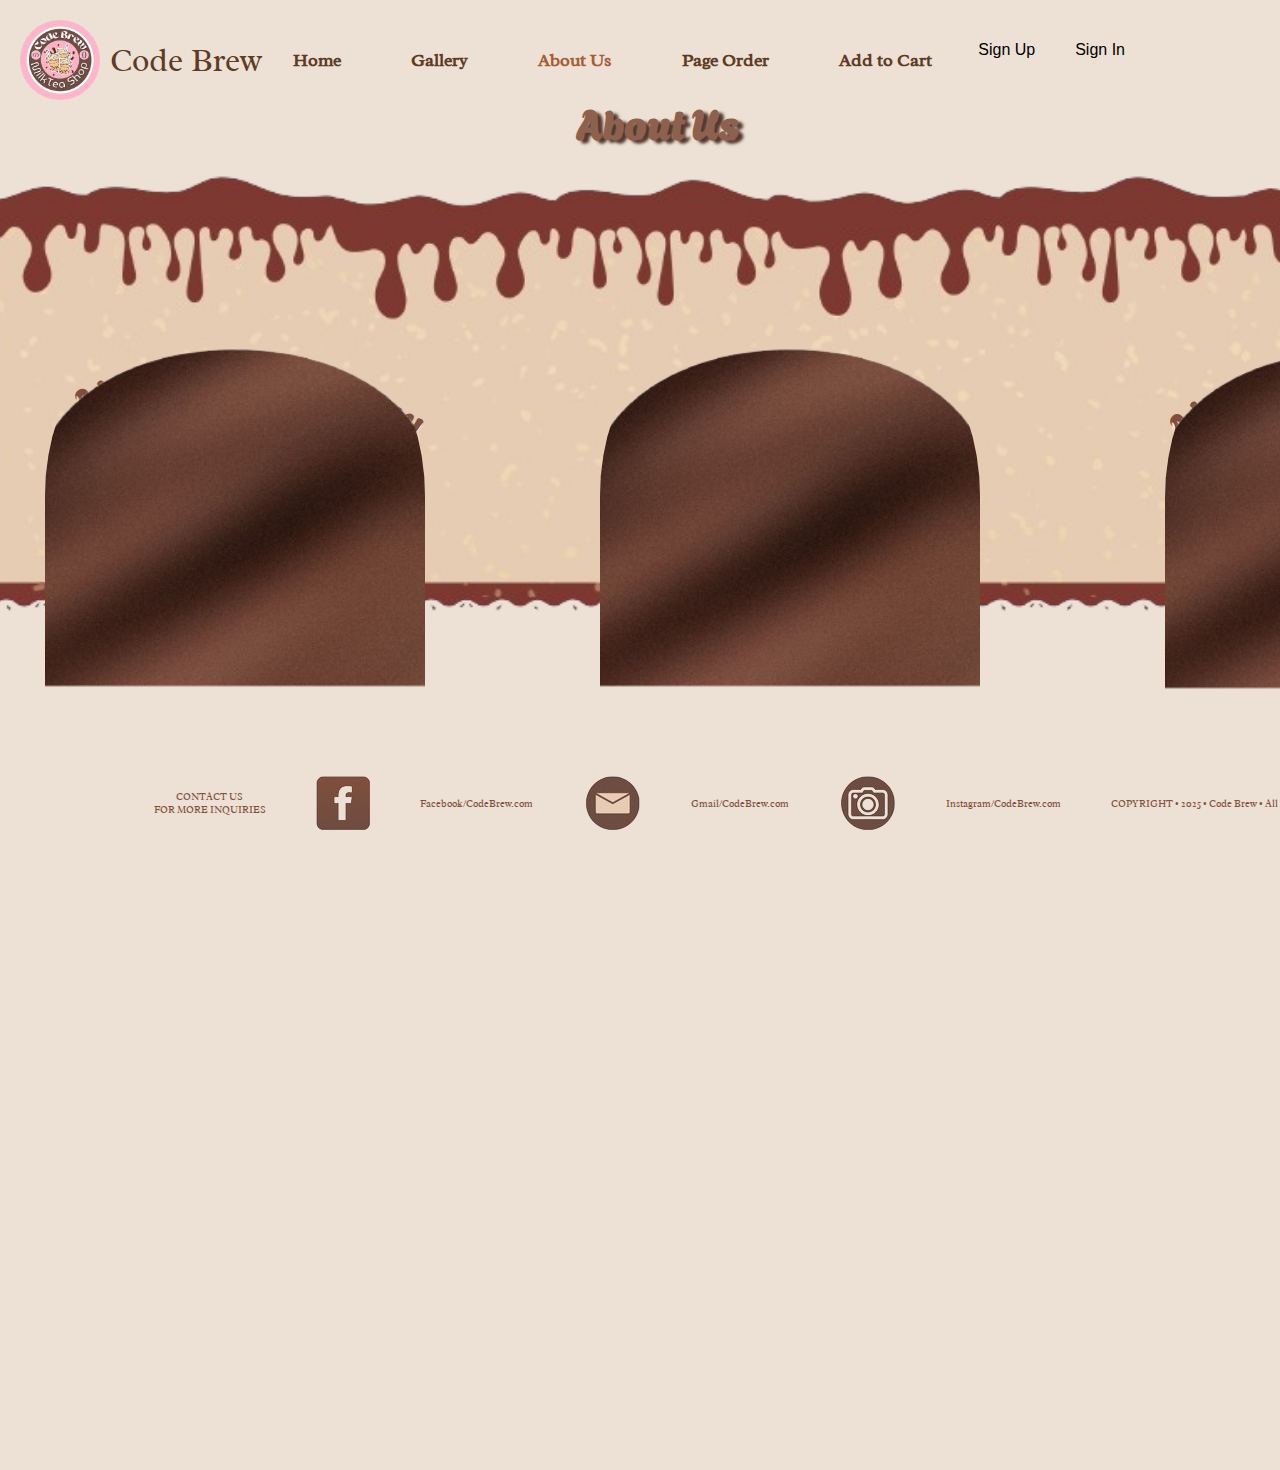
==== About-us.html @ eddbfc45 "Add files via upload" ====
<!DOCTYPE html>
<html lang="en">
<head>
    <meta charset="UTF-8">
    <meta name="viewport" content="width=device-width, initial-scale=1.0">
    <link rel="stylesheet" href="About-us.css">
    <link href='https://fonts.googleapis.com/css?family=Agbalumo' rel='stylesheet'>
    <link href='https://fonts.googleapis.com/css?family=MuseoModerno' rel='stylesheet'>
    <link href='https://fonts.googleapis.com/css?family=Radley' rel='stylesheet'>
    <title>Code Brew</title>
    <link rel="icon" type="image/x-icon" href="/images/Tab.png">
</head>
<body>
    <header>
        <div class="logo">
            <img src="images/Logo.png" alt="Logo">
            <span>Code Brew</span>
        </div>
        <nav>
            <a href="index.html">Home</a>
            <a href="index.html">Gallery</a>
            <a href="About-us.html" class="active">About Us</a>
            <a href="Menu.html">Page Order</a>
            <a href="AddtoCart.html">Add to Cart</a>
        </nav>
        <div class="login">
            <button>Sign Up</button>
            <button>Sign In</button>
        </div>
    </header>

    <h1 class="Start">About Us</h1>

        <img src="/images/About-Us-BG.png" class="bg-img">


        <div>
            <svg width="350" height="500" class="svg">
                <path id="curve" d="M -50 185 C 0 120, 170 0, 450 225"></path>
                <text class="text" text-anchor="middle">
                    <textpath class="text_path" href="#curve"
                    startOffset="45%">About the Company</textpath>
                </text>
            </svg>
        </div>
        <div class="card">
            <div class="card-content">
                <h2>COMPANY</h2>
                <p> Code Brew is a food corporation that was established in 2025 with the goal of revolutionizing the food market by enabling everyone to have the opportunity to consume delicious and nutritious beverages. With a focus on milk tea, we are dedicated to offering premium, inventive, and individualized milk tea experiences that satisfy a wide range of palates.</p>
            </div>
        </div>

        <div>
            <svg width="350" height="500" class="svg1">
                <path id="curve1" d="M -50 210 C 0 120, 200 0, 420 250"></path>
                <text class="text" text-anchor="middle">
                    <textpath class="text_path" href="#curve1"
                    startOffset="45%">The Founders</textpath>
                </text>
            </svg>
        </div>
        <div class="card1">
            <div class="card-content1">
                <h2>FOUNDERS</h2>
                <p>Code Brew was founded by Kurt L. Javier, Erich Claire C. Daragay, Haizel Joy V. Ignacio, Maryell L. Quilang, and Jay Mark S. Ramos, who were all passionate about the food industry and wanted to change the way people enjoyed milk tea by providing distinctive and delectable flavors and encouraging ethical and sustainable practices. </p>
            </div>
        </div>

        <div>
            <svg width="550" height="500" class="svg2">
                <path id="curve2" d="M -5 220 C 0 120, 250 0, 420 220"></path>
                <text class="text" text-anchor="middle">
                    <textpath class="text_path" href="#curve2"
                    startOffset="51%">About the Developers</textpath>
                </text>
            </svg>
        </div>
        <div class="card2">
            <div class="card-content2">
                <h2>DEVELOPERS</h2>
                <p>Our skilled development team, which consists of web developers and web designers that puts forth endless effort to produce cutting-edge, intuitive digital experiences that surpass client expectations and to guarantee product stability, enhance user experience, and provide creative solutions.</p>
            </div>
        </div>

        <footer class="F-Container" id="Footer">
            <p>CONTACT US 
            <br>FOR MORE INQUIRIES</p> 
        <img src="images/Facebook.png"><a href="#">Facebook/CodeBrew.com</a> 
        <img src="images/Gmail.png"><a href="#">Gmail/CodeBrew.com</a> 
        <img src="images/Instagram.png"><a href="#">Instagram/CodeBrew.com</a>
            <p class="Copyright">COPYRIGHT     •     2025     •     Code Brew     •     All Rights Reserved.</p>
        </footer>

</body>
</html>
---- About-us.css ----
body {
    margin: 0;
    padding: 0;
    height: 100%;
    overflow: hidden;
    font-family: 'Radley';
    background-color: #ede0d4;
}

header {
    position: relative;
    font-family: 'Radley';
    display: flex;
    align-items: center;
    justify-content: space-between;
    padding: 20px 20px;
    background-color: #ede0d4;
}

.logo {
    display: flex;
    align-items: center;
}

.logo img {
    height: 80px;
    width: 80px;
    border-radius: 50%;
    margin-right: 10px;
}

.logo span { 
    font-family: 'Radley';
    font-size: xx-large;
    color: #5e3b23;
}

nav {
    display: flex;
    gap: 70px;
}

nav a {
    text-decoration: none;
    color: #5e3b23;
    font-size: 18px;
    font-weight: bold;
    position: relative;
}

nav a:hover, nav a.active {
    color: #a75d38;
    cursor: pointer;
}

.login {
    display: flex;
    gap: 10px;
    position: relative;
    top: -10px;
    align-items: center;
    margin-right: 120px;
}

.login button {
    background-color: #ede0d4;
    border: none;
    border-radius: 5px;
    padding: 5px 15px;
    font-size: 16px;
    cursor: pointer;
}

.login button:hover {
    background-color: #dba589;
    cursor: pointer;
}

.Start { 
    position: absolute;
    color: #8d614e;
    font-family: 'Agbalumo';
    font-size: 40px;
    left: 45%;
    top: 65px;
    text-shadow: #523a30 5px 3px 3px;
}

.bg-img { 
    display: flex;
    position: absolute;
    width: 125%;
    left: -12%;
    top: 175px;
    z-index: -1;
}

/* Curve */
.svg { 
    font-family: 'Agbalumo';
    position: absolute;
    left: 75px;
    top: 32%;
}

#curve{
    fill: transparent;
}

.text { 
    font-family: 'Agbalumo';
     font-size: 40px;
     fill: #804f3b;
     text-shadow: white 0px 5px 0px;
}

.svg1{ 
    font-family: 'Agbalumo';
    position: absolute;
    left: 640px;
    top: 31%;
}

#curve1{
    fill: transparent;
}


.svg2{ 
    font-family: 'Agbalumo';
    position: absolute;
    left: 1155px;
    top: 32%;
}

#curve2{
    fill: transparent;
}


/* card styles */
.card { 
    width: 380px;
    height: 450px;
    background: url(/images/Brown-Bg.png) no-repeat center/cover;
    border-top-left-radius: 45%;
    border-top-right-radius: 45%;
    cursor: pointer;
    position: relative;
    overflow: hidden;
    top: 173px;
    left: 45px;
}


/* card content styles */

.card-content { 
    width: 100%;
    height: 80%;
    background-color: #bd826a;
    position: absolute;
    top: 100%;
    border-radius: inherit;
    z-index: 1;
    display: flex;
    align-items: center;
    justify-content: center;
    flex-direction: column;
    gap: 1em;
    text-align: center;
    color: wheat;
    transition: top 1s ease;
}

/* hover */
.card:hover .card-content { 
    top: 15%;
}

/* card 1 */
/* card styles */
.card1 { 
    width: 380px;
    height: 450px;
    background: url(/images/Brown-Bg.png) no-repeat center/cover;
    border-top-left-radius: 45%;
    border-top-right-radius: 45%;
    cursor: pointer;
    position: relative;
    overflow: hidden;
    top: -277px;
    left: 600px;
}


/* card content styles */

.card-content1 { 
    width: 100%;
    height: 80%;
    background-color: #bd826a;
    position: absolute;
    top: 100%;
    border-radius: inherit;
    z-index: 1;
    display: flex;
    align-items: center;
    justify-content: center;
    flex-direction: column;
    gap: 1em;
    text-align: center;
    color: wheat;
    transition: top 1s ease;
}

/* hover */
.card1:hover .card-content1 { 
    top: 15%;
}

/* Card 2 */
.card2 { 
    width: 380px;
    height: 450px;
    background: url(/images/Brown-Bg.png) no-repeat center/cover;
    border-top-left-radius: 45%;
    border-top-right-radius: 45%;
    cursor: pointer;
    position: relative;
    overflow: hidden;
    top: -725px;
    left: 1165px;
}


/* card content styles */

.card-content2 { 
    width: 100%;
    height: 80%;
    background-color: #bd826a;
    position: absolute;
    top: 100%;
    border-radius: inherit;
    z-index: 1;
    display: flex;
    align-items: center;
    justify-content: center;
    flex-direction: column;
    gap: 1em;
    text-align: center;
    color: wheat;
    transition: top 1s ease;
}

/* hover */
.card2:hover .card-content2 { 
    top: 15%;
}

/* footer */

footer { 
    color: #804f3b;
    padding: 12%;
    text-align: center;
    font-size: 10px;
    flex-wrap: wrap; /* Allow the header to wrap on smaller screens */
    position: absolute;
    top: 69%;
}

.F-Container {
max-width: 1200px;
margin: 0 auto;
display: flex;
justify-content: space-between;
align-items: center;
width: 100%;
}


footer a {
    text-decoration: none;
    color: #804f3b;
    transition: all 0.2s;
}

footer a:hover { 
    color: blue;
}
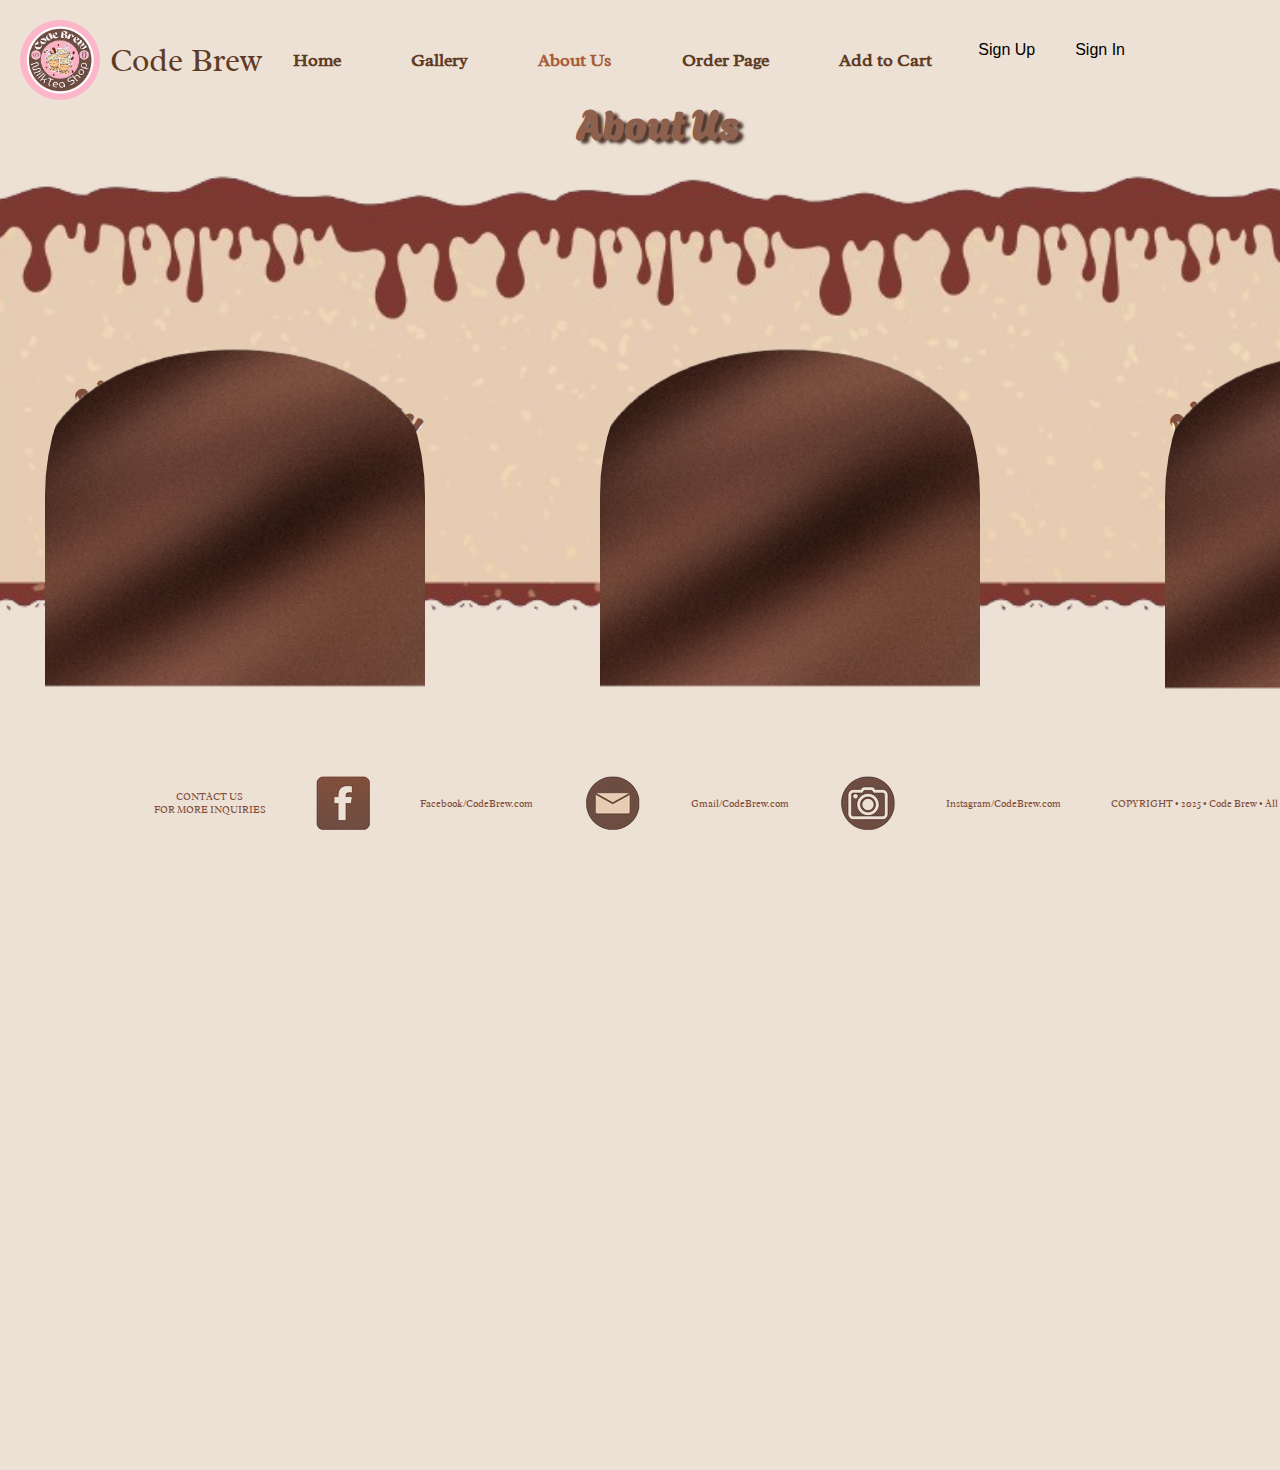
==== commit c983ced0: "Update About-us.html" ====
--- a/About-us.html
+++ b/About-us.html
@@ -8,7 +8,7 @@
     <link href='https://fonts.googleapis.com/css?family=MuseoModerno' rel='stylesheet'>
     <link href='https://fonts.googleapis.com/css?family=Radley' rel='stylesheet'>
     <title>Code Brew</title>
-    <link rel="icon" type="image/x-icon" href="/images/Tab.png">
+    <link rel="icon" type="image/x-icon" href="images/Tab.png">
 </head>
 <body>
     <header>
@@ -20,7 +20,7 @@
             <a href="index.html">Home</a>
             <a href="index.html">Gallery</a>
             <a href="About-us.html" class="active">About Us</a>
-            <a href="Menu.html">Page Order</a>
+            <a href="Menu.html">Order Page</a>
             <a href="AddtoCart.html">Add to Cart</a>
         </nav>
         <div class="login">
@@ -31,7 +31,7 @@
 
     <h1 class="Start">About Us</h1>
 
-        <img src="/images/About-Us-BG.png" class="bg-img">
+        <img src="images/About-Us-BG.png" class="bg-img">
 
 
         <div>
@@ -92,4 +92,4 @@
         </footer>
 
 </body>
-</html>+</html>
--- a/About-us.css
+++ b/About-us.css
@@ -142,7 +142,7 @@
 .card { 
     width: 380px;
     height: 450px;
-    background: url(/images/Brown-Bg.png) no-repeat center/cover;
+    background: url(images/Brown-Bg.png) no-repeat center/cover;
     border-top-left-radius: 45%;
     border-top-right-radius: 45%;
     cursor: pointer;
@@ -183,7 +183,7 @@
 .card1 { 
     width: 380px;
     height: 450px;
-    background: url(/images/Brown-Bg.png) no-repeat center/cover;
+    background: url(images/Brown-Bg.png) no-repeat center/cover;
     border-top-left-radius: 45%;
     border-top-right-radius: 45%;
     cursor: pointer;
@@ -223,7 +223,7 @@
 .card2 { 
     width: 380px;
     height: 450px;
-    background: url(/images/Brown-Bg.png) no-repeat center/cover;
+    background: url(images/Brown-Bg.png) no-repeat center/cover;
     border-top-left-radius: 45%;
     border-top-right-radius: 45%;
     cursor: pointer;
